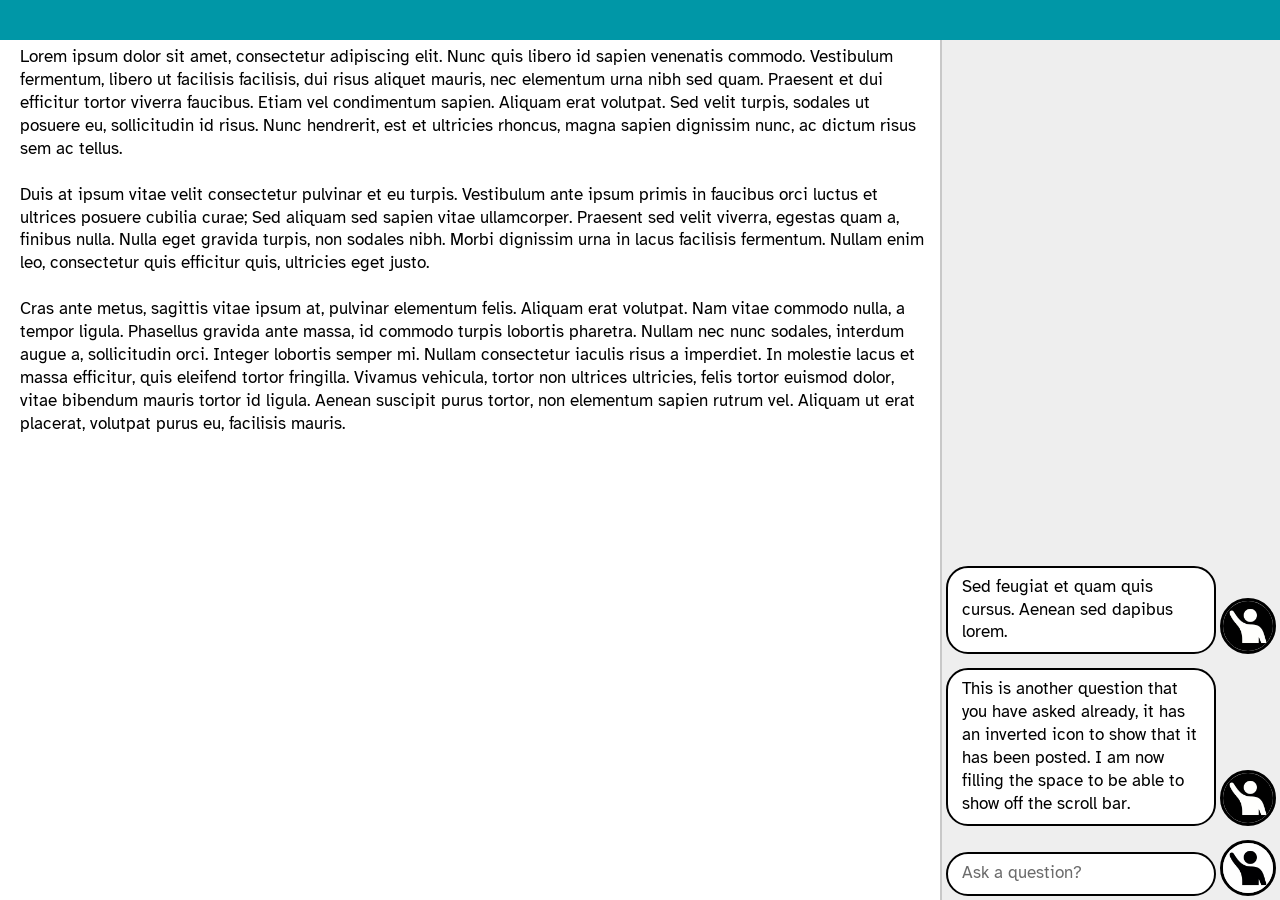
==== Front End v2/student.html @ 0c0ecb67 "Added front end files Basic functionality for both prof and student side. This took way to long beca" ====
<!DOCTYPE html>
<html lang="en">
<head>
  <meta charset="UTF-8">
  <meta name="viewport" content="width=device-width, initial-scale=1">
  <title>Live Transcript</title>
  <link rel="stylesheet" href="styles.css">
</head>
<body>

  <header class="top-bar" role="banner"></header>

  <main class="layout">

    <!-- Left: transcript -->
    <section class="transcript" id="transcript" tabindex="0" aria-label="Transcript">
      <p>Lorem ipsum dolor sit amet, consectetur adipiscing elit. Nunc quis libero id sapien venenatis commodo. Vestibulum fermentum, libero ut facilisis facilisis, dui risus aliquet mauris, nec elementum urna nibh sed quam. Praesent et dui efficitur tortor viverra faucibus. Etiam vel condimentum sapien. Aliquam erat volutpat. Sed velit turpis, sodales ut posuere eu, sollicitudin id risus. Nunc hendrerit, est et ultricies rhoncus, magna sapien dignissim nunc, ac dictum risus sem ac tellus.</p>

      <p>Duis at ipsum vitae velit consectetur pulvinar et eu turpis. Vestibulum ante ipsum primis in faucibus orci luctus et ultrices posuere cubilia curae; Sed aliquam sed sapien vitae ullamcorper. Praesent sed velit viverra, egestas quam a, finibus nulla. Nulla eget gravida turpis, non sodales nibh. Morbi dignissim urna in lacus facilisis fermentum. Nullam enim leo, consectetur quis efficitur quis, ultricies eget justo.</p>

      <p>Cras ante metus, sagittis vitae ipsum at, pulvinar elementum felis. Aliquam erat volutpat. Nam vitae commodo nulla, a tempor ligula. Phasellus gravida ante massa, id commodo turpis lobortis pharetra. Nullam nec nunc sodales, interdum augue a, sollicitudin orci. Integer lobortis semper mi. Nullam consectetur iaculis risus a imperdiet. In molestie lacus et massa efficitur, quis eleifend tortor fringilla. Vivamus vehicula, tortor non ultrices ultricies, felis tortor euismod dolor, vitae bibendum mauris tortor id ligula. Aenean suscipit purus tortor, non elementum sapien rutrum vel. Aliquam ut erat placerat, volutpat purus eu, facilisis mauris.</p>
    </section>

    <!-- Right: questions -->
    <aside class="questions" id="questions" aria-label="Questions">
      <div class="questions-inner">

        <ul class="question-list" id="question-list">
          <li class="question posted">
            <p class="bubble">Sed feugiat et quam quis cursus. Aenean sed dapibus lorem.</p>
            <span class="q-icon">
              <img src="Hand_Raised_Inverted.jpg" alt="Question you posted">
            </span>
          </li>

          <li class="question posted">
            <p class="bubble">This is another question that you have asked already, it has an inverted icon to show that it has been posted. I am now filling the space to be able to show off the scroll bar.</p>
            <span class="q-icon">
              <img src="Hand_Raised_Inverted.jpg" alt="Question you posted">
            </span>
          </li>

        </ul>

        <form class="ask-form" id="ask-form" autocomplete="off">
          <label for="question-input" class="visually-hidden">Ask a question</label>
          <textarea id="question-input" name="question" rows="1" placeholder="Ask a question?"></textarea>
          <button class="q-icon" type="submit">
            <img src="Hand_Raised.jpg" alt="Submit question">
          </button>
        </form>

      </div>
    </aside>

  </main>

  <script src="student.js"></script>
</body>
</html>
---- Front End v2/styles.css ----
@import url('https://fonts.googleapis.com/css2?family=Atkinson+Hyperlegible:ital,wght@0,400;0,700;1,400;1,700&display=swap');

/* ---------- Design tokens ---------- */
:root {
  --header-bg: #0097a7;
  --header-height: 40px;
  --panel-bg: #ffffff;
  --side-bg: #eeeeee;
  --ink: #000000;
  --scroll-track: #d9d9d9;
  --scroll-thumb: #333333;
  --sidebar-width: 340px;
  --icon-size: 56px;
  --font: "Atkinson Hyperlegible", "Segoe UI", system-ui, -apple-system, Helvetica, Arial, sans-serif;
}

/* ---------- Base ---------- */
*, *::before, *::after { box-sizing: border-box; }

html, body {
  height: 100%;
  margin: 0;
}

body {
  display: flex;
  flex-direction: column;
  font-family: var(--font);
  font-size: 17px;
  line-height: 1.35;
  color: var(--ink);
  background: var(--panel-bg);
  overflow: hidden; /* only the two panes scroll */
}

.visually-hidden {
  position: absolute;
  width: 1px;
  height: 1px;
  overflow: hidden;
  clip: rect(0 0 0 0);
  white-space: nowrap;
}

/* ---------- Header ---------- */
.top-bar {
  flex: 0 0 var(--header-height);
  background: var(--header-bg);
}

/* ---------- Two-pane layout ---------- */
.layout {
  flex: 1 1 auto;
  min-height: 0; /* lets children scroll inside a flex parent */
  display: grid;
  grid-template-columns: 1fr var(--sidebar-width);
}

/* ---------- Scrollbars (shared) ---------- */
.transcript,
.questions {
  overflow-y: auto;
  scrollbar-color: var(--scroll-thumb) var(--scroll-track); /* Firefox */
  scrollbar-width: auto;
}

.transcript::-webkit-scrollbar,
.questions::-webkit-scrollbar {
  width: 14px;
}

.transcript::-webkit-scrollbar-track,
.questions::-webkit-scrollbar-track {
  background: var(--scroll-track);
}

.transcript::-webkit-scrollbar-thumb,
.questions::-webkit-scrollbar-thumb {
  background: var(--scroll-thumb);
  border-radius: 7px;
  border: 2px solid var(--scroll-track);
}

/* ---------- Transcript (left) ---------- */
.transcript {
  background: var(--panel-bg);
  padding: 0 14px 0 20px;
}

.transcript p {
  margin: 0 0 1.35em;
}

.transcript p:first-child { margin-top: 0.35em; }
.transcript p:last-child  { margin-bottom: 0.5em; }

/* ---------- Questions (right) ---------- */
.questions {
  background: var(--side-bg);
  border-left: 2px solid #c8c8c8;
}

/* Fills the pane and pushes content to the bottom,
   so the ask box sits at the bottom edge until the list overflows. */
.questions-inner {
  min-height: 100%;
  display: flex;
  flex-direction: column;
  justify-content: flex-end;
  padding: 8px 4px 4px 4px;
}

.question-list {
  list-style: none;
  margin: 0;
  padding: 0;
  display: flex;
  flex-direction: column;
  gap: 14px;
}

.question {
  display: flex;
  align-items: flex-end;
  gap: 4px;
}

.bubble {
  flex: 1 1 auto;
  min-width: 0;
  margin: 0;
  padding: 8px 14px;
  background: #fff;
  border: 2px solid var(--ink);
  border-radius: 22px;
  overflow-wrap: anywhere;
}

/* ---------- Hand icon button / badge ---------- */
.q-icon {
  flex: 0 0 var(--icon-size);
  width: var(--icon-size);
  height: var(--icon-size);
  padding: 0;
  display: block;
  overflow: hidden;
  background: #fff;
  border: 3px solid var(--ink);
  border-radius: 50%;
  cursor: pointer;
}

span.q-icon { cursor: default; }

.q-icon img {
  display: block;
  width: 100%;
  height: 100%;
}

button.q-icon:hover,
button.q-icon:focus-visible {
  background: #ddd;
}

button.q-icon:focus-visible,
.ask-form textarea:focus-visible,
.transcript:focus-visible {
  outline: 3px solid var(--header-bg);
  outline-offset: 2px;
}

/* ---------- Ask form ---------- */
.ask-form {
  display: flex;
  align-items: flex-end; /* icon stays at the bottom as the draft grows */
  gap: 4px;
  margin-top: 14px;
}

/* Empty = pill. Typed text wraps and the field grows into a question bubble. */
.ask-form textarea {
  flex: 1 1 auto;
  min-width: 0;
  display: block;
  min-height: 44px;
  max-height: 50vh;
  margin: 0;
  padding: 8px 14px;
  font: inherit;
  line-height: 1.35;
  color: var(--ink);
  background: #fff;
  border: 2px solid var(--ink);
  border-radius: 22px;
  resize: none;
  field-sizing: content; /* auto-grow (Chromium); other browsers handled in JS later */
}

.ask-form textarea::placeholder {
  color: #6b6b6b;
}

/* ---------- Narrow screens ---------- */
@media (max-width: 700px) {
  :root { --sidebar-width: 220px; --icon-size: 48px; }
  body { font-size: 16px; }
}
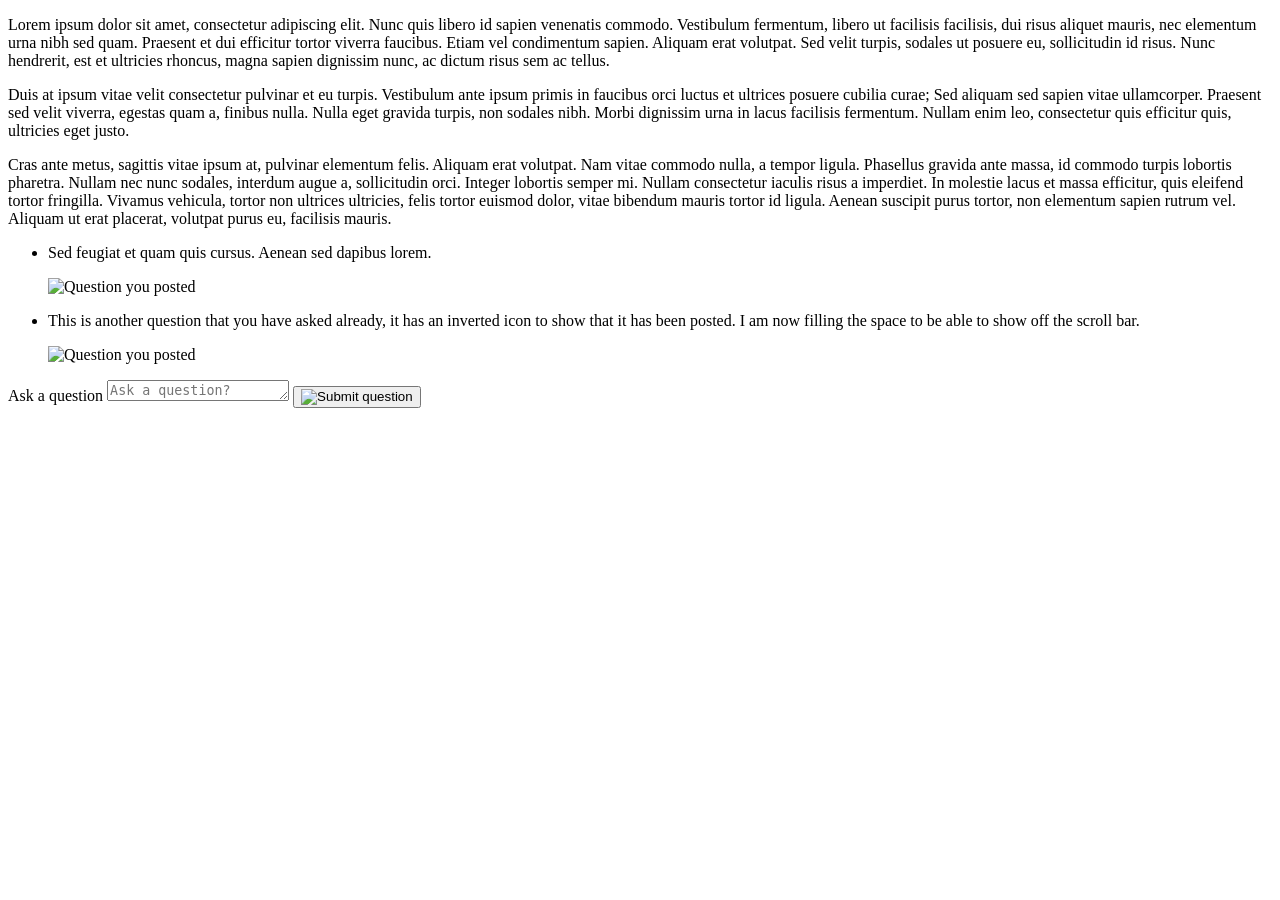
==== commit 576541e2: "Connect student questions to professor interface" ====
--- a/Front End v2/student.html
+++ b/Front End v2/student.html
@@ -4,7 +4,7 @@
   <meta charset="UTF-8">
   <meta name="viewport" content="width=device-width, initial-scale=1">
   <title>Live Transcript</title>
-  <link rel="stylesheet" href="styles.css">
+  <link rel="stylesheet" href="/static/styles.css">
 </head>
 <body>
 
@@ -29,14 +29,14 @@
           <li class="question posted">
             <p class="bubble">Sed feugiat et quam quis cursus. Aenean sed dapibus lorem.</p>
             <span class="q-icon">
-              <img src="Hand_Raised_Inverted.jpg" alt="Question you posted">
+              <img src="/static/Hand_Raised_Inverted.jpg" alt="Question you posted">
             </span>
           </li>
 
           <li class="question posted">
             <p class="bubble">This is another question that you have asked already, it has an inverted icon to show that it has been posted. I am now filling the space to be able to show off the scroll bar.</p>
             <span class="q-icon">
-              <img src="Hand_Raised_Inverted.jpg" alt="Question you posted">
+              <img src="/static/Hand_Raised_Inverted.jpg" alt="Question you posted">
             </span>
           </li>
 
@@ -46,7 +46,7 @@
           <label for="question-input" class="visually-hidden">Ask a question</label>
           <textarea id="question-input" name="question" rows="1" placeholder="Ask a question?"></textarea>
           <button class="q-icon" type="submit">
-            <img src="Hand_Raised.jpg" alt="Submit question">
+            <img src="/static/Hand_Raised.jpg" alt="Submit question">
           </button>
         </form>
 
@@ -55,6 +55,6 @@
 
   </main>
 
-  <script src="student.js"></script>
+  <script src="/static/student.js"></script>
 </body>
 </html>
